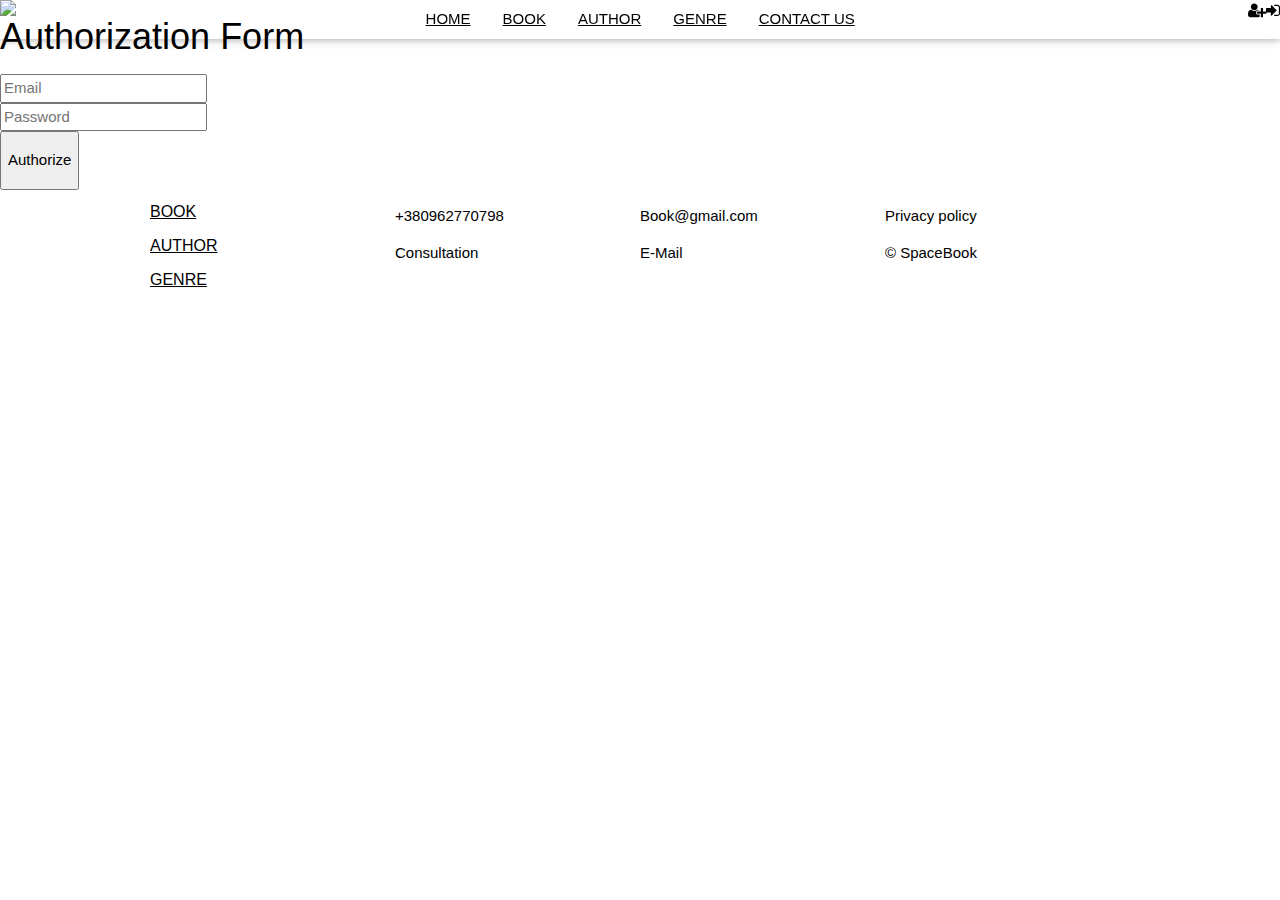
==== log_in.html @ 42b8cf18 "Create log_in.html" ====
<!DOCTYPE html>
<html>
<head>
<title>SpaceBook</title>
<meta charset="UTF-8">
<meta name="viewport" content="width=device-width, initial-scale=1">
<link rel="stylesheet" href="https://www.w3schools.com/w3css/4/w3.css">
<link rel="stylesheet" href="https://cdnjs.cloudflare.com/ajax/libs/font-awesome/4.7.0/css/font-awesome.min.css">
<link rel="stylesheet"  href="css/style.css">
<link rel="icon" href="image/favicon.ico">
</head>
<body>
	<!-- Navigation bar on large screens -->
	<div class="w3-top w3-card myNavbar">
		<div class="w3-bar" id="myNavbar">
			<img class="padding_left w3-left w3-hide-medium w3-hide-small" src="image/ico.png" style="width:32%" ></img>
				<div class="padding_top">
					<a href="index.html" class="active w3-bar-item w3-hide-medium w3-hide-small">HOME</a>
					<a href="#book" class="w3-bar-item w3-hide-medium w3-hide-small">BOOK</a>
					<a href="#author" class="w3-bar-item w3-hide-medium w3-hide-small">AUTHOR</a>
					<a href="#genre" class="w3-bar-item w3-hide-medium w3-hide-small">GENRE</a>
					<a href="#contact" class="w3-bar-item w3-hide-medium w3-hide-small">CONTACT US</a>
						<div id="myBorder1">
							<a href="log_in.html" class="w3-right w3-hide-medium w3-hide-small">
							<i class="myIcon fa fa-sign-in" style="font-size:16px"></i></a>
						<div id="myBorder2">
							<a href="sign_up.html" class="w3-right w3-hide-medium w3-hide-small">
							<i class="myIcon fa fa-user-plus" style="font-size:16px"></i></a>
						</div>
					</div>
				</div>
		</div>
	</div>
	<!-- Navigation bar on medium and small screens -->
	<div class="w3-top myNavbar w3-bar w3-card w3-hide-large">
		<a class="w3-bar-item w3-button w3-hover-black w3-hide-large w3-center-left" href="javascript:void(0);" onclick="toggleFunction()">
		<i class="fa fa-bars"></i></a>
		<img src="image/ico.png" style="width:80px" ></img>
		<a href="log_in.html" class="w3-bar-item w3-right w3-hide-large"><i class="fa fa-sign-in" style="font-size:20px"></i></a>
		<a href="sign_up.html" class="w3-bar-item w3-right w3-hide-large"><i class="fa fa-user-plus" style="font-size:16px"></i></a>
	</div>
	<div id="navDemo" class="w3-card w3-bar-block w3-hide w3-hide-large ">
	    <a href="index.html" class="w3-bar-item">HOME</a>
		<a href="#book" class="w3-bar-item">BOOK</a>
		<a href="#author" class="w3-bar-item">AUTHOR</a>
		<a href="#genre" class="w3-bar-item">GENRE</a>
		<a href="#contact" class="w3-bar-item">CONTACT US</a>
	</div>
	<!-- Authorization Form -->
	<form class="form_autorizate">
		<h1>Authorization Form</h1>
		<div class="input-container">
			<input class="input-field" type="text" placeholder="Email"></input>
		</div>
		<div class="input-container">
			<input class="input-field" type="password" placeholder="Password"></input>
		</div>
		<button class="myBtn3"><p>Authorize</p></button>
	</form>
	<!-- Footer -->
	<footer id="myFooter">
        <div class="w3-hide-small">
			<div class="w3-content">
			    <div class="w3-row margin">
					<div class="w3-col m3 l3">
						<div class="container">
							<div>
								<a href="#book"><h6>BOOK</h6></a>
							</div>
						<div>
							<a href="#author"><h6>AUTHOR</h6></a>
						</div>
						<div>
							<a href="#genre"><h6>GENRE</h6></a>
						</div>
					</div>
					</div>
					<div class="w3-col m3 l3">
						<div class="container">
							<p>+380962770798</p>
							<p>Consultation</p>
						</div>
					</div>
					<div class="w3-col m3 l3">
						<div class="container">
							<p>Book@gmail.com</p>
							<p>E-Mail</p>
						</div>
					</div>
					<div class="w3-col m3 l3">
						<div class="container">
							<p>Privacy policy</p>
							<p>© SpaceBook</p>
						</div>
					</div>
				</div>
			</div>
		</div>
	</footer>
	<div class="w3-hide-medium w3-hide-large">
		<footer id="footer">
			<div class="w3-content w3-center">
				<div class="w3-row margin">
					<div class="w3-col l3">
						<div class="container">
							<p>+380962770798</p>
							<p>Consultation</p>
							<div class="line"></div>
						</div>
					</div>
					<div class="w3-col l3">
						<div class="container">
							<p>Book@gmail.com</p>
							<p>E-Mail</p>
							<div class="line"></div>
						</div>
					</div>
					<div class="w3-col l3">
						<div class="container">
							<p>Privacy policy</p>
							<p>© SpaceBook</p>
						</div>
					</div>
				</div>
			</div>
		</footer>
	</div>
<script src="Script/Script.js"></script>
</body>
</html>
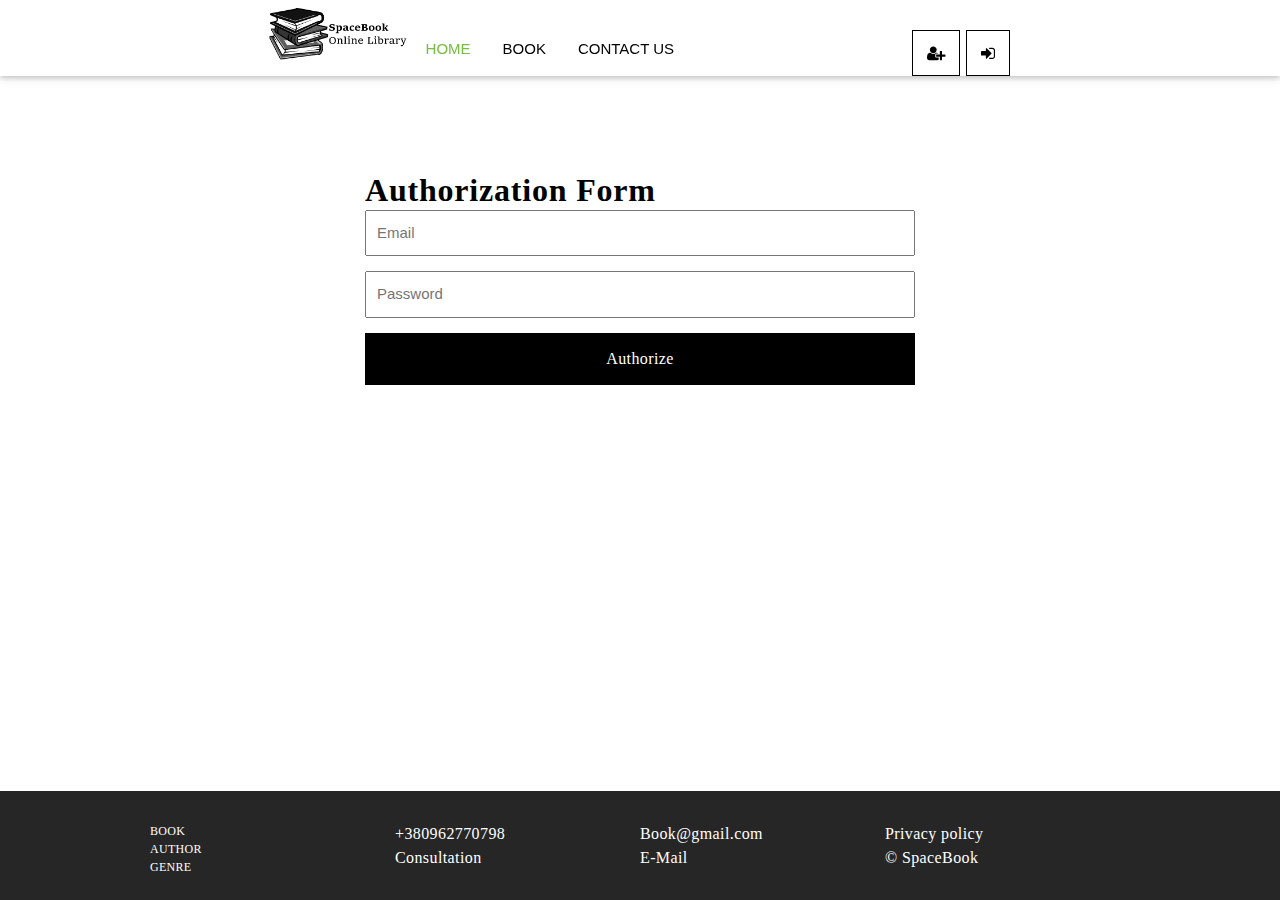
==== commit 337dcb48: "Update log_in.html" ====
--- a/log_in.html
+++ b/log_in.html
@@ -11,20 +11,18 @@
 </head>
 <body>
 	<!-- Navigation bar on large screens -->
-	<div class="w3-top w3-card myNavbar">
+	<div class="w3-top w3-card myNavbar w3-hide-medium w3-hide-small">
 		<div class="w3-bar" id="myNavbar">
-			<img class="padding_left w3-left w3-hide-medium w3-hide-small" src="image/ico.png" style="width:32%" ></img>
-				<div class="padding_top">
-					<a href="index.html" class="active w3-bar-item w3-hide-medium w3-hide-small">HOME</a>
-					<a href="#book" class="w3-bar-item w3-hide-medium w3-hide-small">BOOK</a>
-					<a href="#author" class="w3-bar-item w3-hide-medium w3-hide-small">AUTHOR</a>
-					<a href="#genre" class="w3-bar-item w3-hide-medium w3-hide-small">GENRE</a>
-					<a href="#contact" class="w3-bar-item w3-hide-medium w3-hide-small">CONTACT US</a>
+			<img class="padding_left w3-left" src="image/ico.png" style="width:32%" ></img>
+				<div class="padding_top padding_left">
+					<a href="index.html" class="active w3-bar-item">HOME</a>
+					<a href="books.html" class="w3-bar-item">BOOK</a>
+					<a href="#contact" class="w3-bar-item">CONTACT US</a>
 						<div id="myBorder1">
-							<a href="log_in.html" class="w3-right w3-hide-medium w3-hide-small">
+							<a href="log_in.html" class="w3-right">
 							<i class="myIcon fa fa-sign-in" style="font-size:16px"></i></a>
 						<div id="myBorder2">
-							<a href="sign_up.html" class="w3-right w3-hide-medium w3-hide-small">
+							<a href="sign_up.html" class="w3-right">
 							<i class="myIcon fa fa-user-plus" style="font-size:16px"></i></a>
 						</div>
 					</div>
@@ -39,11 +37,9 @@
 		<a href="log_in.html" class="w3-bar-item w3-right w3-hide-large"><i class="fa fa-sign-in" style="font-size:20px"></i></a>
 		<a href="sign_up.html" class="w3-bar-item w3-right w3-hide-large"><i class="fa fa-user-plus" style="font-size:16px"></i></a>
 	</div>
-	<div id="navDemo" class="w3-card w3-bar-block w3-hide w3-hide-large ">
+	<div id="nav" class="w3-card w3-bar-block w3-hide w3-hide-large ">
 	    <a href="index.html" class="w3-bar-item">HOME</a>
-		<a href="#book" class="w3-bar-item">BOOK</a>
-		<a href="#author" class="w3-bar-item">AUTHOR</a>
-		<a href="#genre" class="w3-bar-item">GENRE</a>
+		<a href="books.html" class="w3-bar-item">BOOK</a>
 		<a href="#contact" class="w3-bar-item">CONTACT US</a>
 	</div>
 	<!-- Authorization Form -->
@@ -58,8 +54,8 @@
 		<button class="myBtn3"><p>Authorize</p></button>
 	</form>
 	<!-- Footer -->
-	<footer id="myFooter">
-        <div class="w3-hide-small">
+	<div class="w3-hide-small">
+		<footer id="myFooter">
 			<div class="w3-content">
 			    <div class="w3-row margin">
 					<div class="w3-col m3 l3">
--- a/css/style.css
+++ b/css/style.css
@@ -0,0 +1,363 @@
+.display_small {
+    position: fixed;
+    top: 50%;
+    left: 0%;
+    transform: translate(0%,-50%);
+    -ms-transform: translate(-0%,-50%);
+}
+.w3-bar-block{
+	position: fixed;
+    width: 200px;
+    padding-top: 10px;
+    text-align: left;
+    border: none;
+    white-space: normal;
+    outline: 0; 
+	z-index: 3;
+	background-color: white;
+}
+/*Body*/
+.w3-top, .w3-bottom {
+    position: fixed;
+    width: 100%;
+    z-index: 1;
+}
+.w3-display-left {
+    display: -ms-flexbox; 
+  display: flex;
+    top: 45%;
+    left: 0%;
+    right: 0%;
+    transform: translate(0%,-40%);
+}
+body, html {
+  margin-top: 3.5%;
+  line-height: 1.5;
+  display: block;
+  overflow-x: hidden; 
+}
+/*myNavbar*/
+.myNavbar{
+background-color: white;
+z-index: 4;
+}
+
+/*Registration and authorization form*/
+.input-container {
+  display: -ms-flexbox; 
+  display: flex;
+  width: 100%;
+  margin-bottom: 15px;
+}
+.input-field {
+  width: 100%;
+  padding: 10px;
+  outline: none;
+}
+.input-field:focus {
+  border: 1.7px solid #76bd42;
+}
+.form_registre{
+max-width:550px;
+margin:auto;
+padding-top: 70px;
+padding-bottom: 90px;
+
+}
+.form_autorizate{
+max-width:550px;
+margin:auto;
+padding-top: 80px;
+padding-bottom: 100px;
+}
+.margin_form{
+margin-right: 10px;
+}
+/*Buttons*/
+#myBtn {
+  display: -ms-flexbox; 
+  display: flex;
+  position: fixed;
+  z-index: 4;
+  bottom: 20px;
+  right: 20px;
+  outline: none;
+  border: none;
+  background-color: grey;
+  color: white;
+  padding: 18px 20px 18px 20px;
+  border-radius: 100px;
+}
+#myBtn:hover {
+  background-color: #262626;
+  border: none;
+}
+.myBtn1{
+background-color: black;
+color: white;
+font-family: Times, Times New Roman, serif;
+outline: none;
+border: none;
+font-size: 16px;
+padding: 16px 32px;
+}
+.myBtn1:hover {
+background-color: #76bd42;
+}
+#myBtn1_padding{
+font-size: 20px;
+padding: 24px;
+padding-right: 30px;
+padding-left: 30px;
+}
+.myBtn2{
+background-color: #76bd42;
+color: white;
+font-family: Times, Times New Roman, serif;
+outline: none;
+border: none;
+width: 100%;
+padding: 6px;
+}
+.myBtn2:hover {
+background-color: #262626;
+}
+.myBtn3{
+background-color: black;
+color: white;
+font-family: Times, Times New Roman, serif;
+outline: none;
+border: none;
+width: 100%;
+padding: 14px;
+}
+.myBtn3:hover {
+background-color: #262626;
+}
+/*Buttons - view*/
+.container {
+  position: relative;
+  width: 100%;
+}
+.container:hover .image {
+  opacity: 0.3;
+}
+.container:hover .middle {
+  opacity: 1;
+}
+.middle {
+  font-size: 30px;
+  transition: .5s ease;
+  opacity: 0;
+  position: absolute;
+  top: 50%;
+  left: 50%;
+  transform: translate(-50%, -50%);
+  -ms-transform: translate(-50%, -50%);
+  text-align: center;
+}
+.text {
+  background-color: #76bd42;
+  color: white;
+  font-size: 16px;
+  padding: 16px 32px;
+  outline: none;
+}
+/*Icon*/
+.icon{
+font-size: 20px;
+padding-left: 30px;
+}
+.myIcon {
+border: 1px solid black;
+padding: 14px;
+}
+#myBorder1{
+padding-right: 270px;
+}
+#myBorder2{
+padding-right: 50px;
+}
+/*Container with text*/
+
+.container_top{
+padding-top: 70px;
+color: white;
+}
+.container_bottom{
+padding-bottom: 100px;
+}
+.container_width{
+	min-width: 420px;
+}
+
+/*Container with image and quotes*/
+.container_quotes {
+  width: 100%;
+  position: relative;
+  margin: auto;
+}
+.mySlides {display: none;}
+img {vertical-align: middle;}
+.container_dot {
+  color: #A9A9A9;
+  font-size: 48px;
+  z-index: 2;
+  padding-right: 350px;
+  background-color: #FFFFFF;
+  padding-left: 30px;
+  padding-right: 30px;
+}
+.size{
+font-size: 24px;
+color: #76bd42;
+}
+.dot {
+  height: 15px;
+  width: 15px;
+  margin: 0 2px;
+  background-color: #bbb;
+  border-radius: 50%;
+  display: inline-block;
+  transition: background-color 0.6s ease;
+}
+.margin{
+margin-top: 3%;
+}
+.padding_quotes{
+background-color: #262626;
+font-family: Times, Times New Roman, serif;
+font-size: 20px;
+padding-top: 52px;
+padding-bottom: 52px;
+padding-right: 250px;
+padding-left: 100px;
+max-width:800px;
+min-width:800px;
+}
+.color_text{
+	color: #76bd42;
+}
+/*Scrolling image*/
+.image_scrolling {
+  background: url('../image/scrolling.jpg') no-repeat center fixed;
+  background-size: 100%;
+   padding: 200px 0 67px 0;
+}
+.image_scrolling_small {
+  background: url('../image/scrolling.jpg') no-repeat center fixed;
+  background-size: absolute;
+  padding: 50px 0 50px 0;
+}
+/*Text*/
+h4 {
+	color:white;
+	margin-top: 0;
+	margin-bottom: 0;
+	font-weight: 0;
+	font-family: Times, Times New Roman, serif;
+	letter-spacing: .025em;
+}
+
+h1, h3, h6, p, b {
+	margin-top: 0;
+	margin-bottom: 0;
+	font-weight: 0;
+	font-family: Times, Times New Roman, serif;
+	letter-spacing: .025em;
+}
+
+h1{
+	font-size: 32px;
+	line-height: 1.25;
+	font-weight: bold;
+}
+h3{
+	font-size: 24px;	
+}
+.line{
+	border-bottom: 1px solid white;     
+	width: 130px;
+	margin-left: auto;
+	margin-right: auto;
+}
+h6{
+	font-size: 12px;
+}
+p {
+	font-size: 16px;
+}
+/*Tag <a>*/
+a {
+    text-decoration: none; 
+   }
+a:hover {
+  color: #76bd42; 
+}
+a.active{
+  color: #76bd42;
+  background-color: #FFFFFF;
+}
+a.active:hover{
+color: #262626;
+}
+.active {
+  background-color: #717171;
+}
+/*Padding*/
+.top{
+padding-top: 100px;
+}
+.bottom{
+padding-bottom: 113px;
+}
+.padding_left {
+  padding-left: 260px;
+}
+.padding_left_small {
+  padding-left: 60px;
+}
+.padding_footer {
+  display: block; 
+  margin-left: auto;
+  margin-right: auto;
+}
+.padding_top{
+padding-top: 30px;
+}
+
+/*Footer*/
+#myFooter{
+position: fixed;
+bottom: 0;
+padding-top: 2px;
+padding-bottom: 24px;
+background-color: #262626;
+color:white;
+width: 100%;
+}
+#footer{
+padding-top: 2px;
+padding-bottom: 24px;
+display: absolute;
+background-color: #262626;
+color:white;
+bottom: 0;
+width: 100%;
+}
+.colorr{
+	background-color: #404040;
+	display: absolute;
+}
+.border1{
+	border: 1px solid #262626;
+	padding: 14px 21px 14px 21px;
+}
+.border2{
+	border: 1px solid #262626;
+	padding: 14px 20px 14px 20px;
+}
+.border3{
+	border: 1px solid #262626;
+	padding: 18px;
+}
